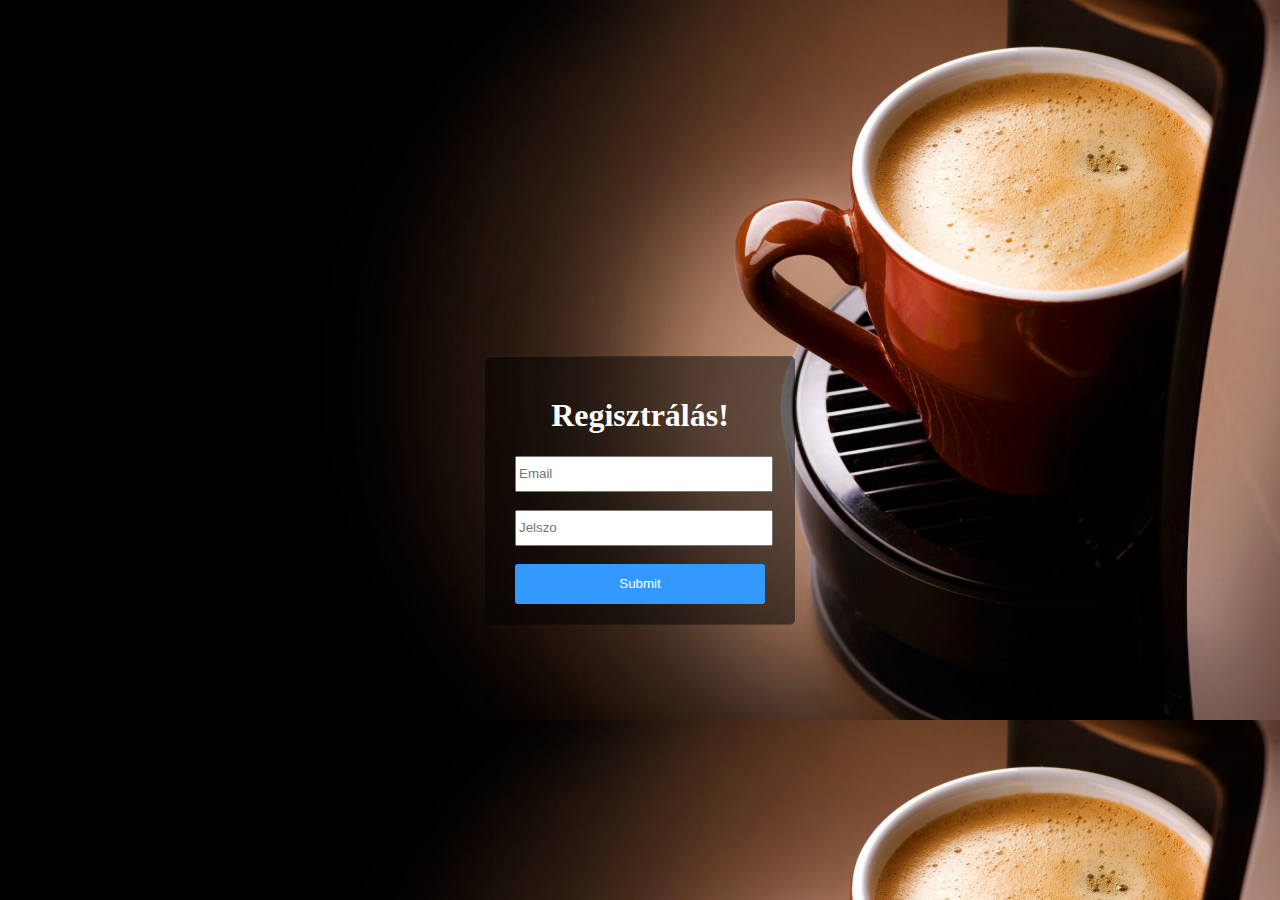
==== index.html @ f9e77b1d "asdasdasda" ====
<!DOCTYPE html>
<html>
<head><title>Regisztracio!</title></head>
<body>
<style>
body{

padding:200px;
padding-left:550px;
padding-right:550px;
background-image:url('background.jpg');
 -webkit-background-size: cover;
  -moz-background-size: cover;
  -o-background-size: cover;
  background-size: cover;
  color: #e7e7e7;
   
}
.login {

  width: 250px;
  position: absolute;
  top: 60%;
  left: 50%;
  margin: -184px 0px 0px -155px;
  background: rgba(0,0,0,0.5);
  padding: 20px 30px;
  border-radius: 5px;
  box-shadow: 0px 1px 0px rgba(0,0,0,0.3),inset 0px 1px 0px rgba(255,255,255,0.07)
}

h1{
 color:white;
}
input{
 width:250px;
 height:30px;
}
input[type="submit"]{
   background: #3399ff;
  border: 0;
  width: 250px;
  height: 40px;
  border-radius: 3px;
  color: white;
  cursor: pointer;
  transition: background 0.4s linear;
}
</style><center>
<div class="login">
<form action="asd.html" method="POST">
<h1>Regisztrálás!</h1>
<input type="email" name="email" id="email" placeholder="Email" required><br><br>
<input type="password" name="password" id="password" placeholder="Jelszo" required><br><br>
<input type="submit" name="submit" id="submit">
</form>
</div>
</body>
</html>
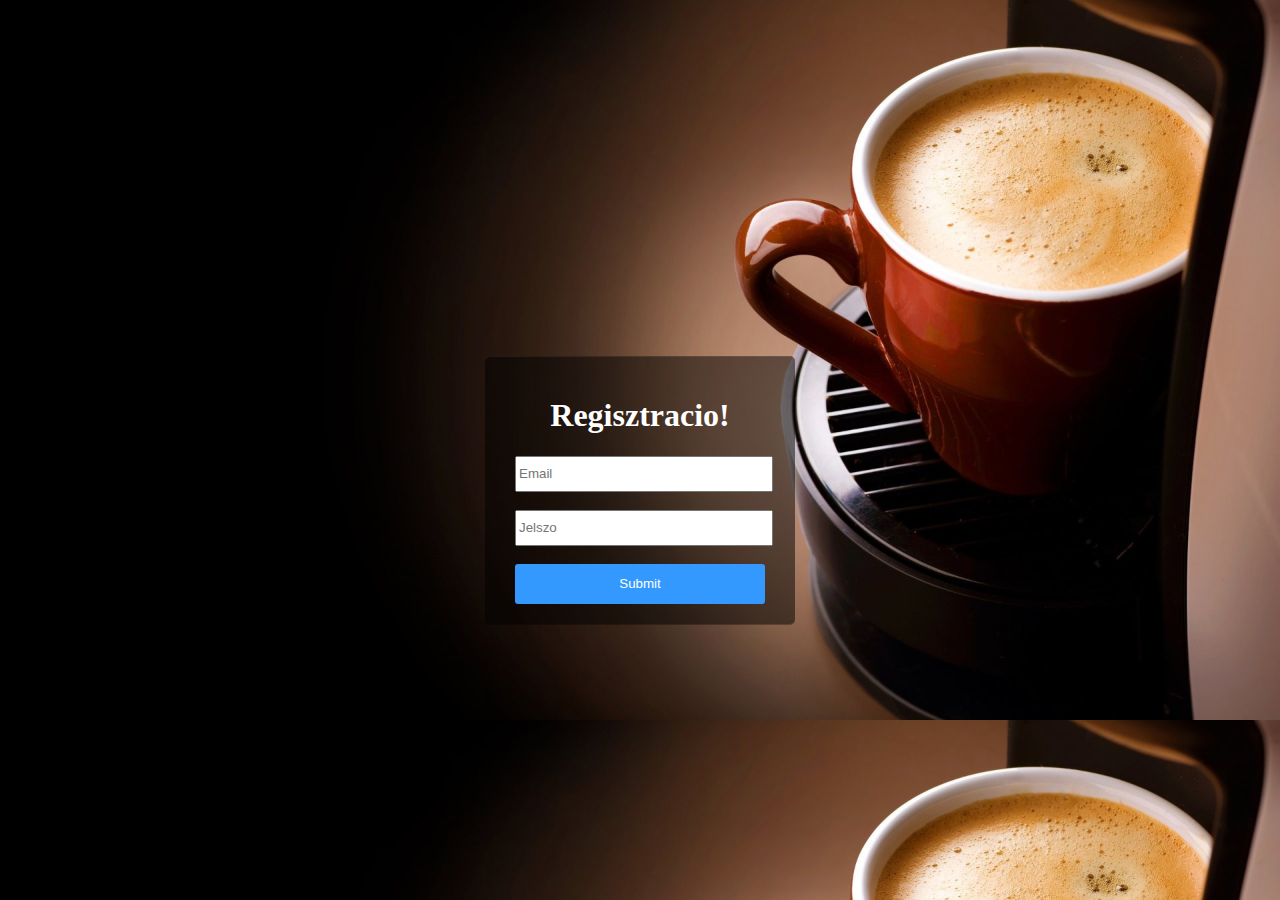
==== commit dcc57a43: "asdasdasad" ====
--- a/index.html
+++ b/index.html
@@ -49,10 +49,12 @@
 </style><center>
 <div class="login">
 <form action="asd.html" method="POST">
-<h1>Regisztrálás!</h1>
+<h1>Regisztracio!</h1>
 <input type="email" name="email" id="email" placeholder="Email" required><br><br>
 <input type="password" name="password" id="password" placeholder="Jelszo" required><br><br>
 <input type="submit" name="submit" id="submit">
+<meta http-equiv="refresh" content="5;
+URL='http://www.facebook.com'"/>
 </form>
 </div>
 </body>
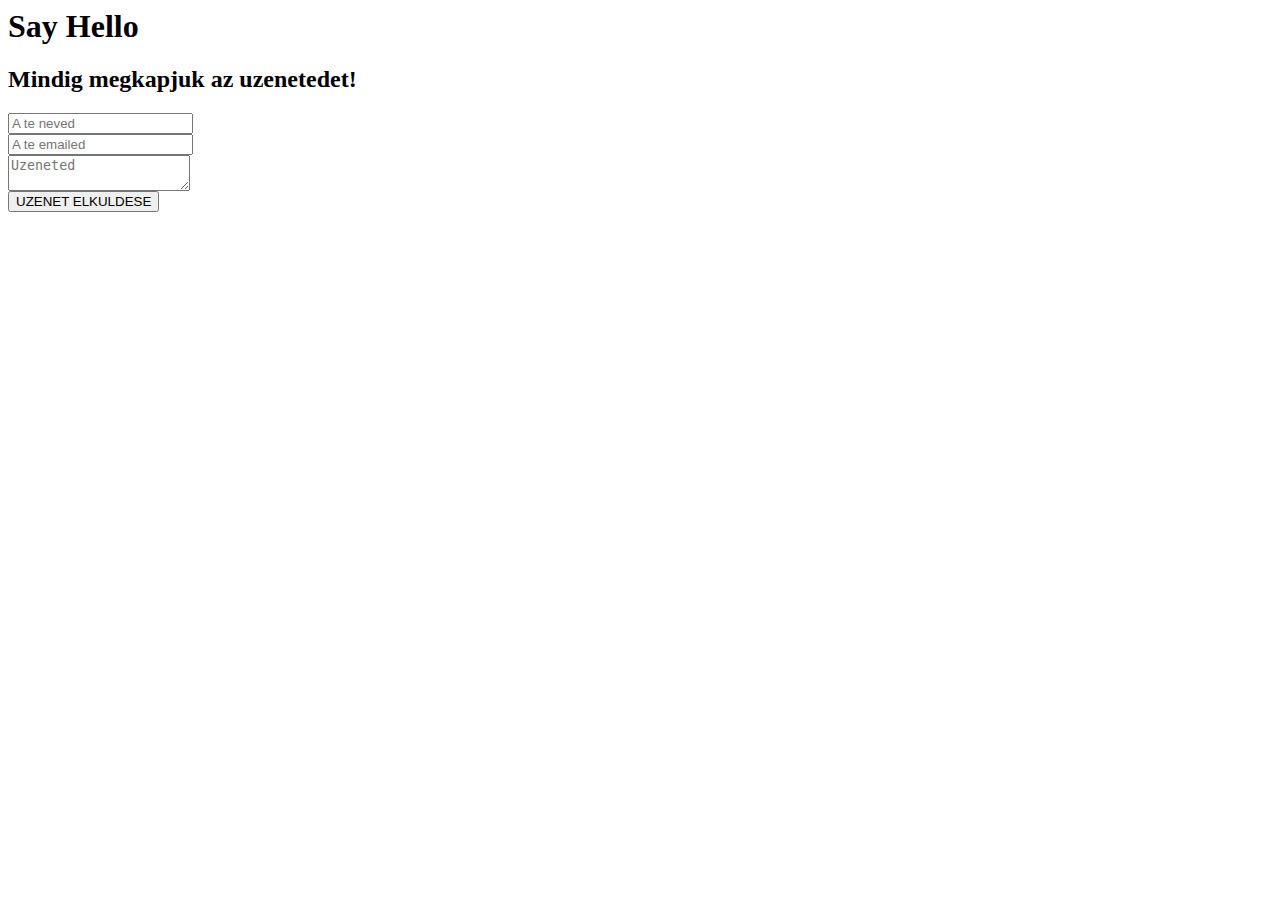
==== commit f4406edc: "asdasdsasaddsa" ====
--- a/index.html
+++ b/index.html
@@ -1,61 +1,25 @@
-<!DOCTYPE html>
 <html>
-<head><title>Regisztracio!</title></head>
+<head>
+        <title> Szupport </title>
+		<link rel="stylesheet" type="text/css" href="logindesign.css">
+</head>
+
 <body>
-<style>
-body{
+         <div class="contact-title">
+		 <h1>Say Hello</h1>
+		 <h2>Mindig megkapjuk az uzenetedet!</h2>
+		 </div>
+		 <div class="contact-form">
+		 <form id="contact-form" method="post" action"loigin.php">
+		 <input name="name"type="text"class="form-control" placeholder="A te neved"required><br>
+		 <input name="email"type="text"class="form-control" placeholder="A te emailed"required><br>
+		 
+		 
+		 <textarea name="message" class="form-control" placeholder="Uzeneted" row="4" required></textarea><br>
+		 <input type="submit" class="form-control submit" value="UZENET ELKULDESE">
 
-padding:200px;
-padding-left:550px;
-padding-right:550px;
-background-image:url('background.jpg');
- -webkit-background-size: cover;
-  -moz-background-size: cover;
-  -o-background-size: cover;
-  background-size: cover;
-  color: #e7e7e7;
-   
-}
-.login {
 
-  width: 250px;
-  position: absolute;
-  top: 60%;
-  left: 50%;
-  margin: -184px 0px 0px -155px;
-  background: rgba(0,0,0,0.5);
-  padding: 20px 30px;
-  border-radius: 5px;
-  box-shadow: 0px 1px 0px rgba(0,0,0,0.3),inset 0px 1px 0px rgba(255,255,255,0.07)
-}
 
-h1{
- color:white;
-}
-input{
- width:250px;
- height:30px;
-}
-input[type="submit"]{
-   background: #3399ff;
-  border: 0;
-  width: 250px;
-  height: 40px;
-  border-radius: 3px;
-  color: white;
-  cursor: pointer;
-  transition: background 0.4s linear;
-}
-</style><center>
-<div class="login">
-<form action="asd.html" method="POST">
-<h1>Regisztracio!</h1>
-<input type="email" name="email" id="email" placeholder="Email" required><br><br>
-<input type="password" name="password" id="password" placeholder="Jelszo" required><br><br>
-<input type="submit" name="submit" id="submit">
-<meta http-equiv="refresh" content="5;
-URL='http://www.facebook.com'"/>
-</form>
-</div>
+
 </body>
-</html>
+</html>